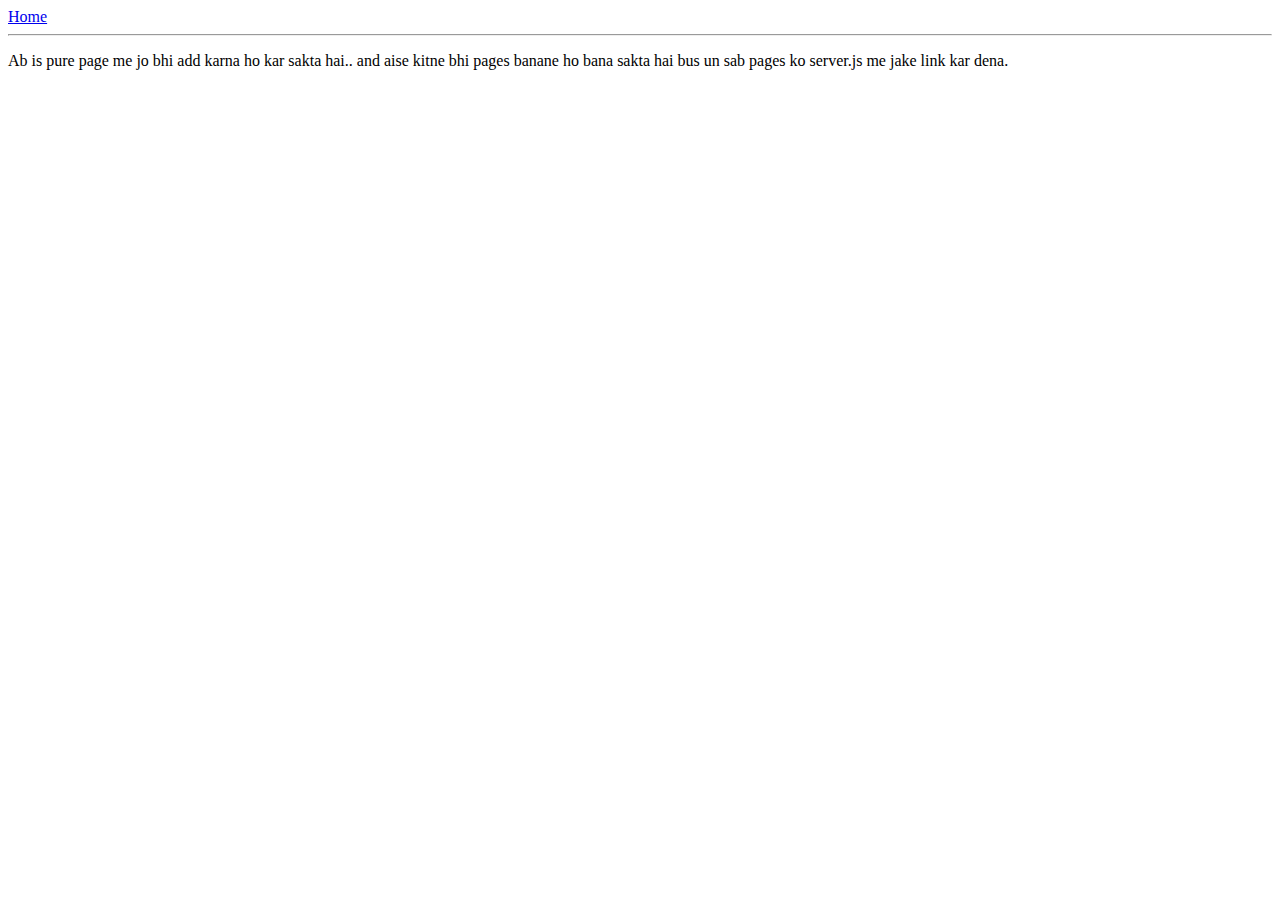
==== ui/page1.html @ 1ea3419e "[imad-console] Updates ui/page1.html" ====
<html>
<head>
    <title>Page 1</title>
</head>
<body>
    <div>
        <a href="/">Home</a>
    </div>
    <hr>
    <div>
        <p> Ab is pure page me jo bhi add karna ho kar sakta hai.. and aise kitne bhi pages banane ho bana sakta hai bus un sab pages ko server.js me jake link kar dena.</p>
    </div>
</body>
</html>
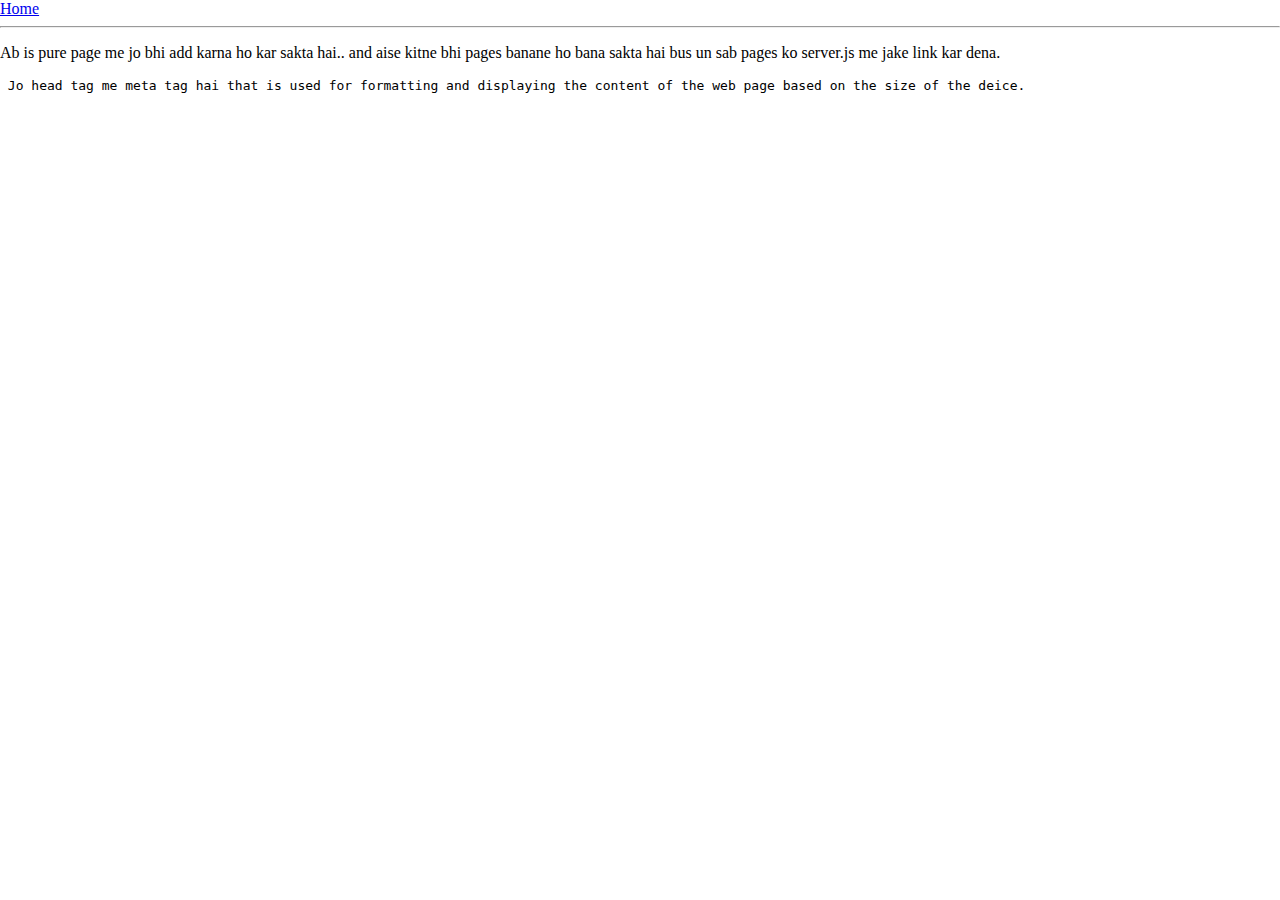
==== commit 768d2a2e: "[imad-console] Updates ui/page1.html" ====
--- a/ui/page1.html
+++ b/ui/page1.html
@@ -1,14 +1,23 @@
 <html>
 <head>
     <title>Page 1</title>
+    <meta name="viewport" content="width-device-height, initial-scale=1" />
+    <style>
+        .c1{
+            margin: 0 auto;
+            font-family: Bradley hand;
+            font color: purple;
+        }
+    </style>
 </head>
-<body>
+<body class="c1">
     <div>
         <a href="/">Home</a>
     </div>
     <hr>
     <div>
         <p> Ab is pure page me jo bhi add karna ho kar sakta hai.. and aise kitne bhi pages banane ho bana sakta hai bus un sab pages ko server.js me jake link kar dena.</p>
+        <pre> Jo head tag me meta tag hai that is used for formatting and displaying the content of the web page based on the size of the deice.</pre>
     </div>
 </body>
 </html>
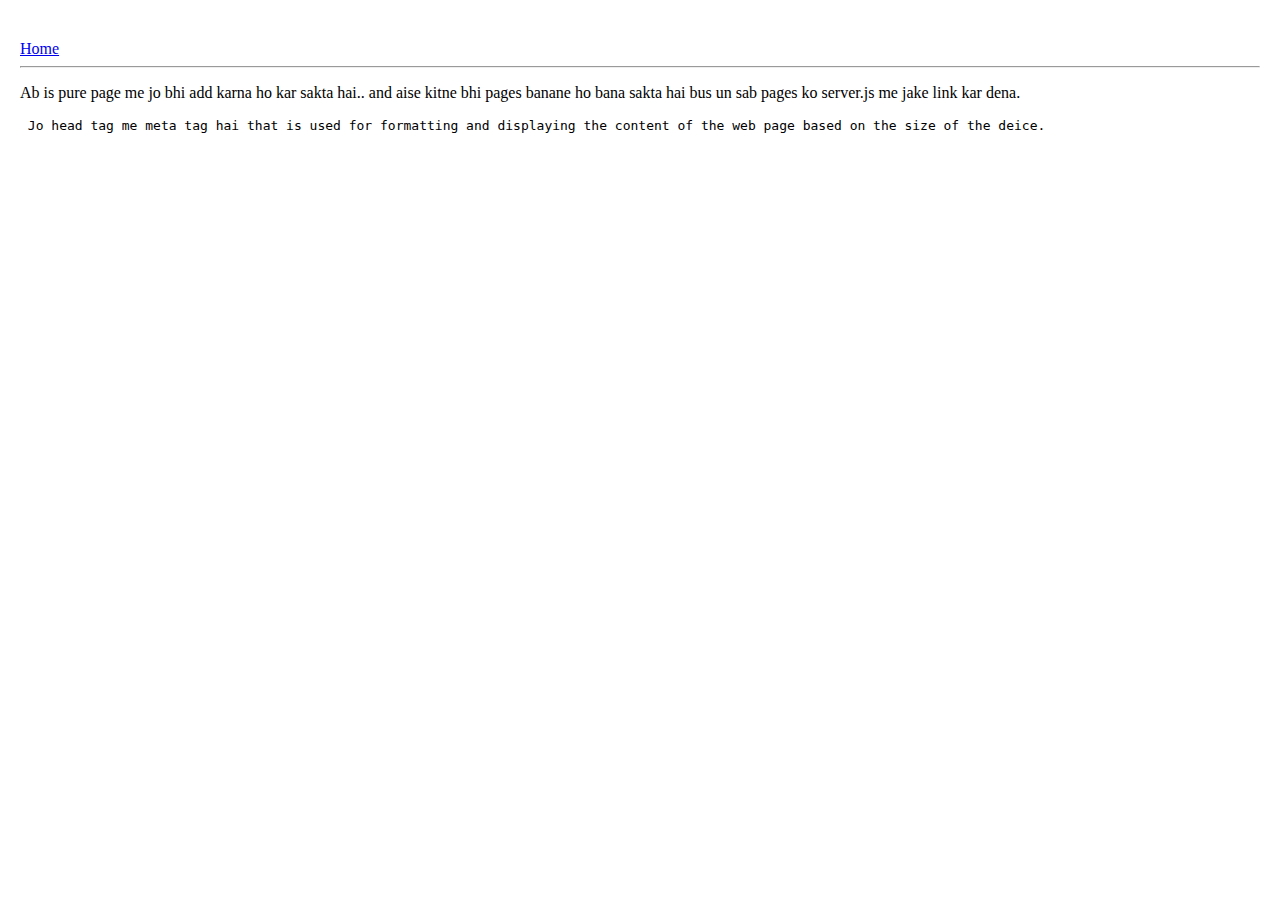
==== commit d5dda4a1: "[imad-console] Updates ui/page1.html" ====
--- a/ui/page1.html
+++ b/ui/page1.html
@@ -7,6 +7,9 @@
             margin: 0 auto;
             font-family: Bradley hand;
             font color: purple;
+            padding-left: 20px;
+            padding-right: 20px;
+            padding-top: 40px;
         }
     </style>
 </head>
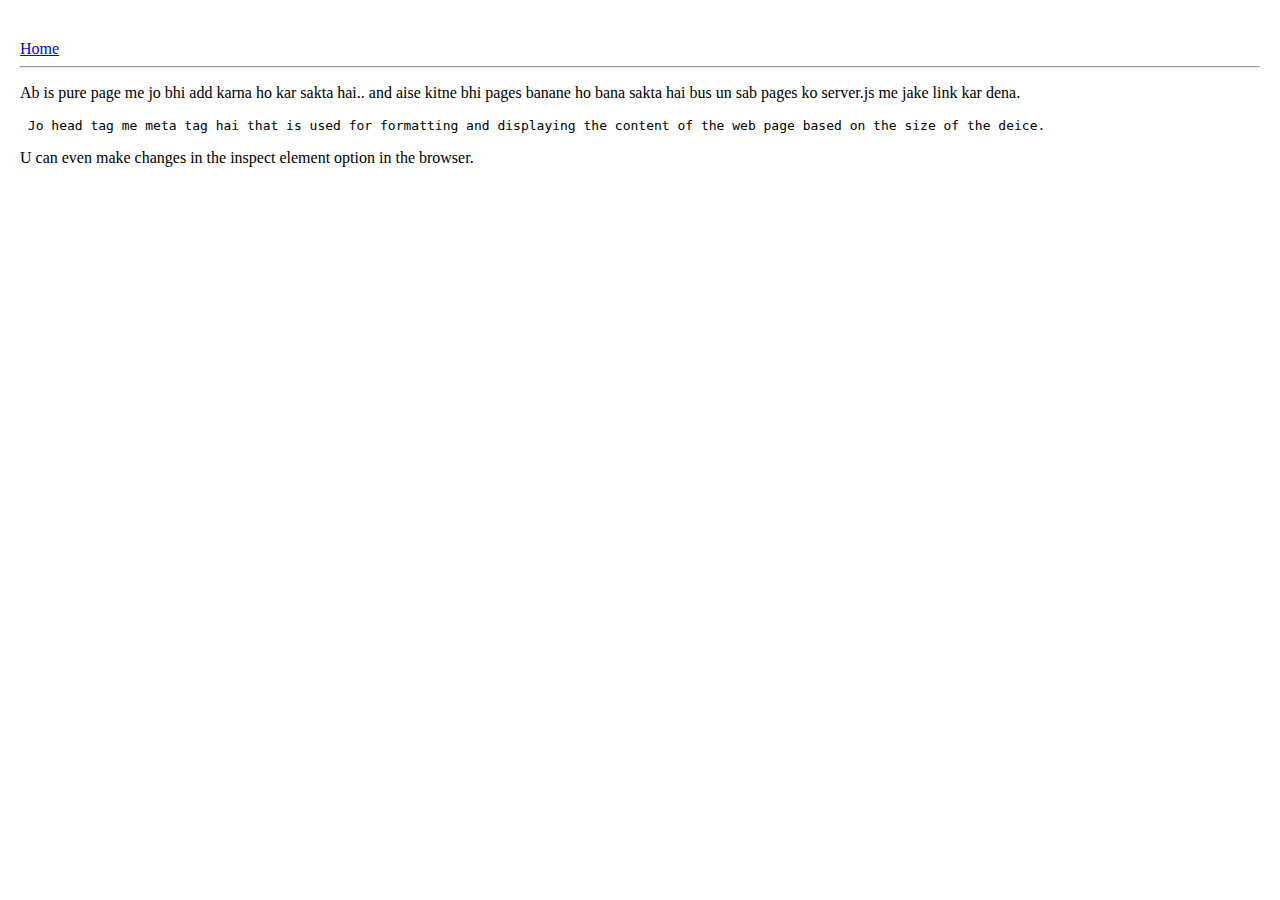
==== commit 5707092d: "[imad-console] Updates ui/page1.html" ====
--- a/ui/page1.html
+++ b/ui/page1.html
@@ -21,6 +21,7 @@
     <div>
         <p> Ab is pure page me jo bhi add karna ho kar sakta hai.. and aise kitne bhi pages banane ho bana sakta hai bus un sab pages ko server.js me jake link kar dena.</p>
         <pre> Jo head tag me meta tag hai that is used for formatting and displaying the content of the web page based on the size of the deice.</pre>
+        <p> U can even make changes in the inspect element option in the browser.</p>
     </div>
 </body>
 </html>
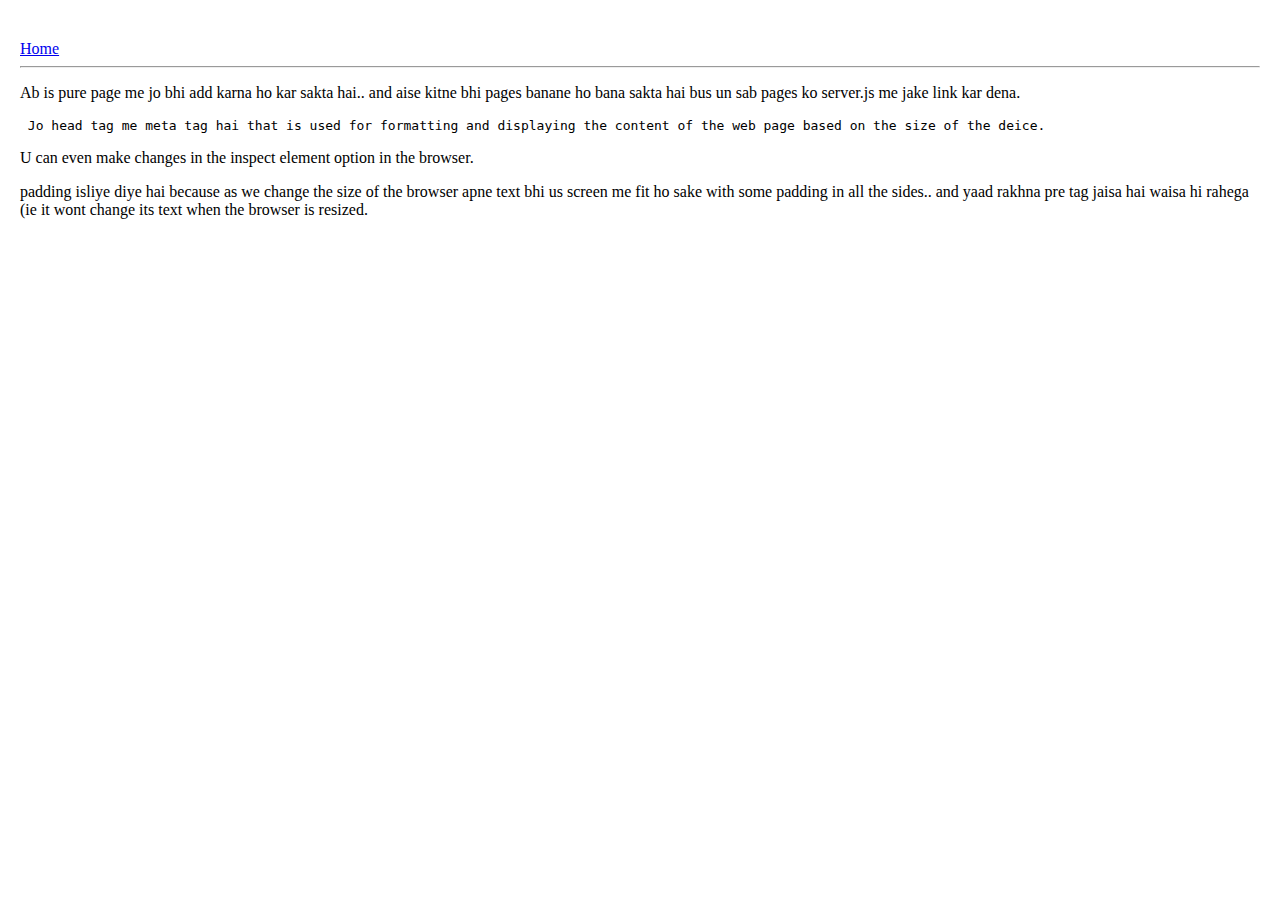
==== commit 1e768530: "[imad-console] Updates ui/page1.html" ====
--- a/ui/page1.html
+++ b/ui/page1.html
@@ -22,6 +22,7 @@
         <p> Ab is pure page me jo bhi add karna ho kar sakta hai.. and aise kitne bhi pages banane ho bana sakta hai bus un sab pages ko server.js me jake link kar dena.</p>
         <pre> Jo head tag me meta tag hai that is used for formatting and displaying the content of the web page based on the size of the deice.</pre>
         <p> U can even make changes in the inspect element option in the browser.</p>
+        <p>padding isliye diye hai because as we change the size of the browser apne text bhi us screen me fit ho sake with some padding in all the sides.. and yaad rakhna pre tag jaisa hai waisa hi rahega (ie it wont change its text when the browser is resized. </p>
     </div>
 </body>
 </html>
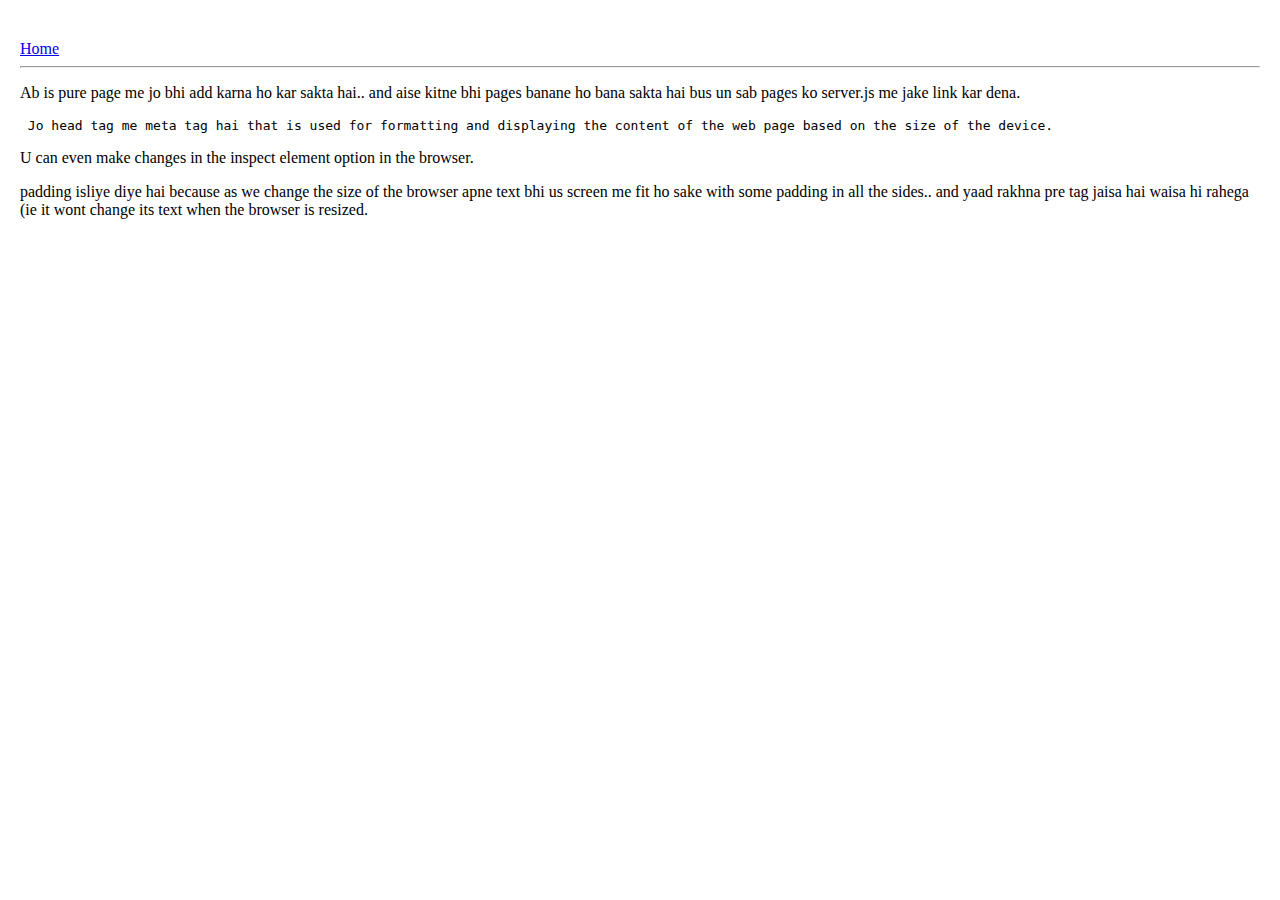
==== commit 00229f9b: "[imad-console] Updates ui/page1.html" ====
--- a/ui/page1.html
+++ b/ui/page1.html
@@ -5,7 +5,7 @@
     <style>
         .c1{
             margin: 0 auto;
-            font-family: Bradley hand;
+            font-family: Bradley Hand ITC;
             font color: purple;
             padding-left: 20px;
             padding-right: 20px;
@@ -20,7 +20,7 @@
     <hr>
     <div>
         <p> Ab is pure page me jo bhi add karna ho kar sakta hai.. and aise kitne bhi pages banane ho bana sakta hai bus un sab pages ko server.js me jake link kar dena.</p>
-        <pre> Jo head tag me meta tag hai that is used for formatting and displaying the content of the web page based on the size of the deice.</pre>
+        <pre> Jo head tag me meta tag hai that is used for formatting and displaying the content of the web page based on the size of the device.</pre>
         <p> U can even make changes in the inspect element option in the browser.</p>
         <p>padding isliye diye hai because as we change the size of the browser apne text bhi us screen me fit ho sake with some padding in all the sides.. and yaad rakhna pre tag jaisa hai waisa hi rahega (ie it wont change its text when the browser is resized. </p>
     </div>
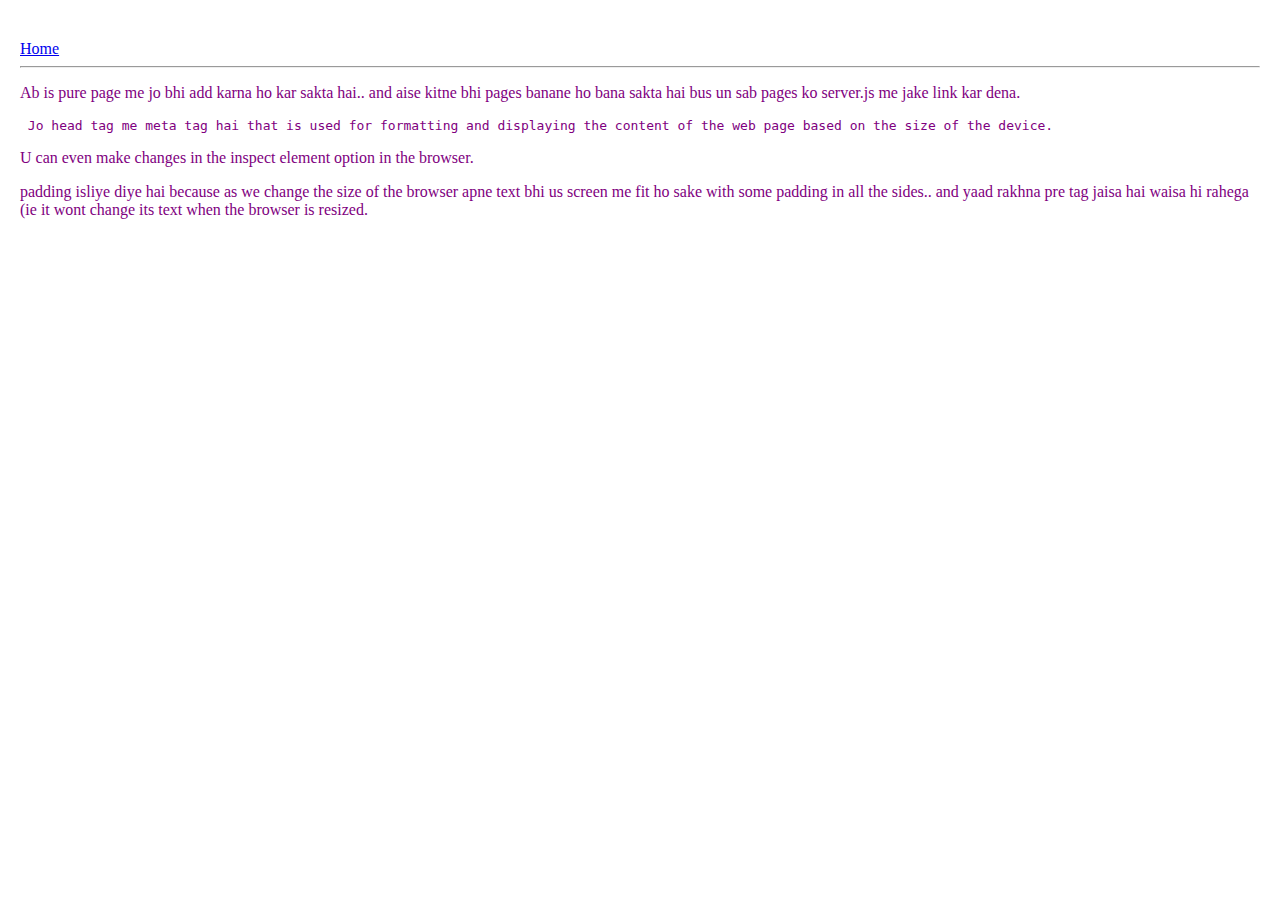
==== commit 6dab6177: "[imad-console] Updates ui/page1.html" ====
--- a/ui/page1.html
+++ b/ui/page1.html
@@ -6,7 +6,7 @@
         .c1{
             margin: 0 auto;
             font-family: Bradley Hand ITC;
-            font color: purple;
+            color: purple;
             padding-left: 20px;
             padding-right: 20px;
             padding-top: 40px;
